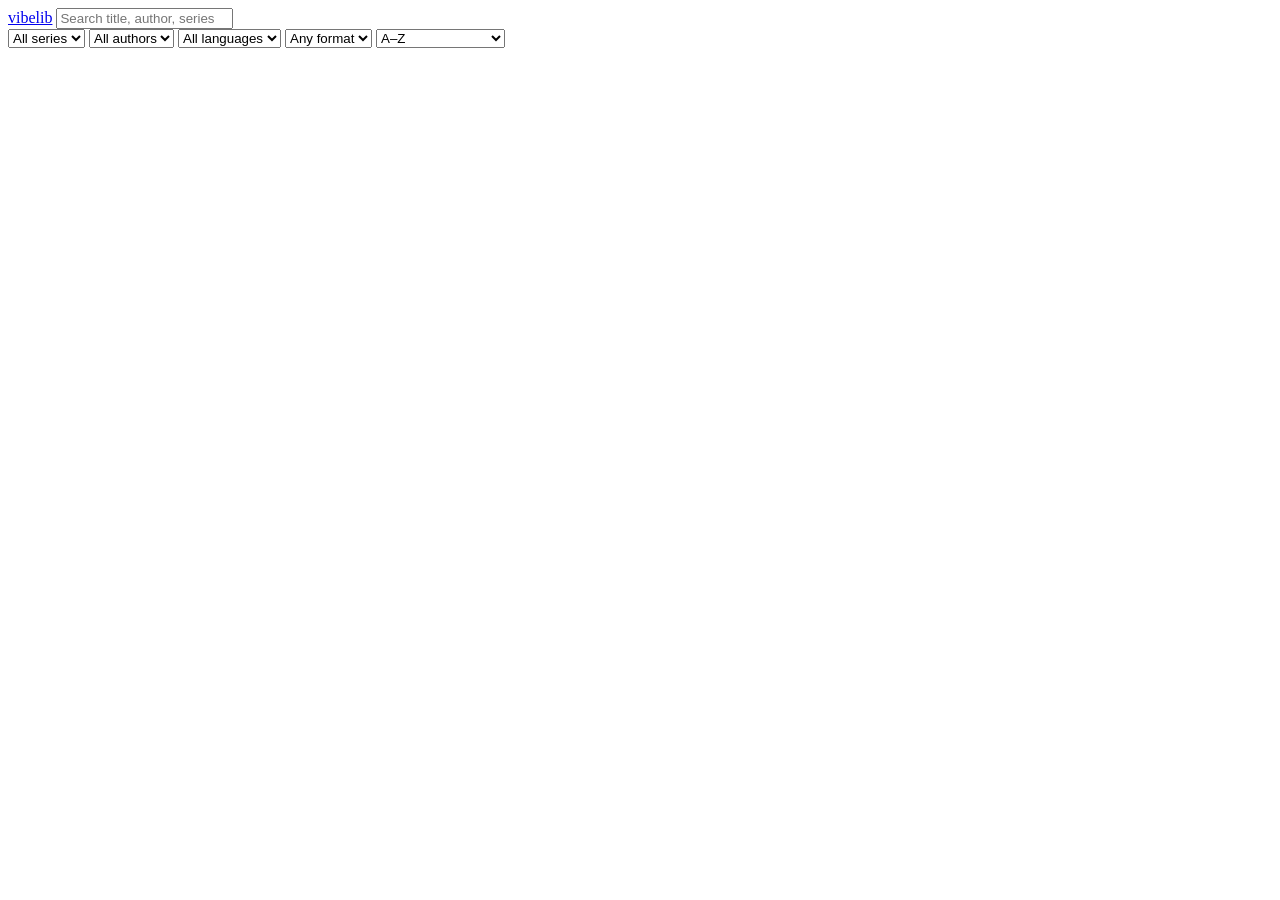
==== src/python/web/web/static/index.html @ 5de0d634 "initial checkin" ====
<!doctype html>
<html lang="en">
<head>
  <meta charset="utf-8">
  <meta name="viewport" content="width=device-width, initial-scale=1">
  <title>vibelib</title>
  <link rel="stylesheet" href="/static/app.css">
</head>
<body>
  <header>
    <a class="brand" href="#">vibelib</a>
    <input id="search" type="search" placeholder="Search title, author, series&hellip;" autocomplete="off">
    <div class="filters">
      <select id="series"><option value="">All series</option></select>
      <select id="author"><option value="">All authors</option></select>
      <select id="language"><option value="">All languages</option></select>
      <select id="format">
        <option value="">Any format</option>
        <option value="epub">Ebook</option>
        <option value="m4b">Audiobook</option>
      </select>
      <select id="sort">
        <option value="title">A&ndash;Z</option>
        <option value="date">Newest</option>
        <option value="acquired">Recently acquired</option>
        <option value="series">Series order</option>
      </select>
    </div>
  </header>

  <main>
    <p id="count" class="count"></p>
    <div id="grid" class="grid"></div>
    <div id="sentinel"></div>
    <p id="empty" class="empty" hidden>Nothing matches.</p>
  </main>

  <div id="detail" class="detail" hidden>
    <div class="detail-backdrop"></div>
    <article class="detail-card" role="dialog" aria-modal="true"></article>
  </div>

  <script src="/static/app.js"></script>
</body>
</html>
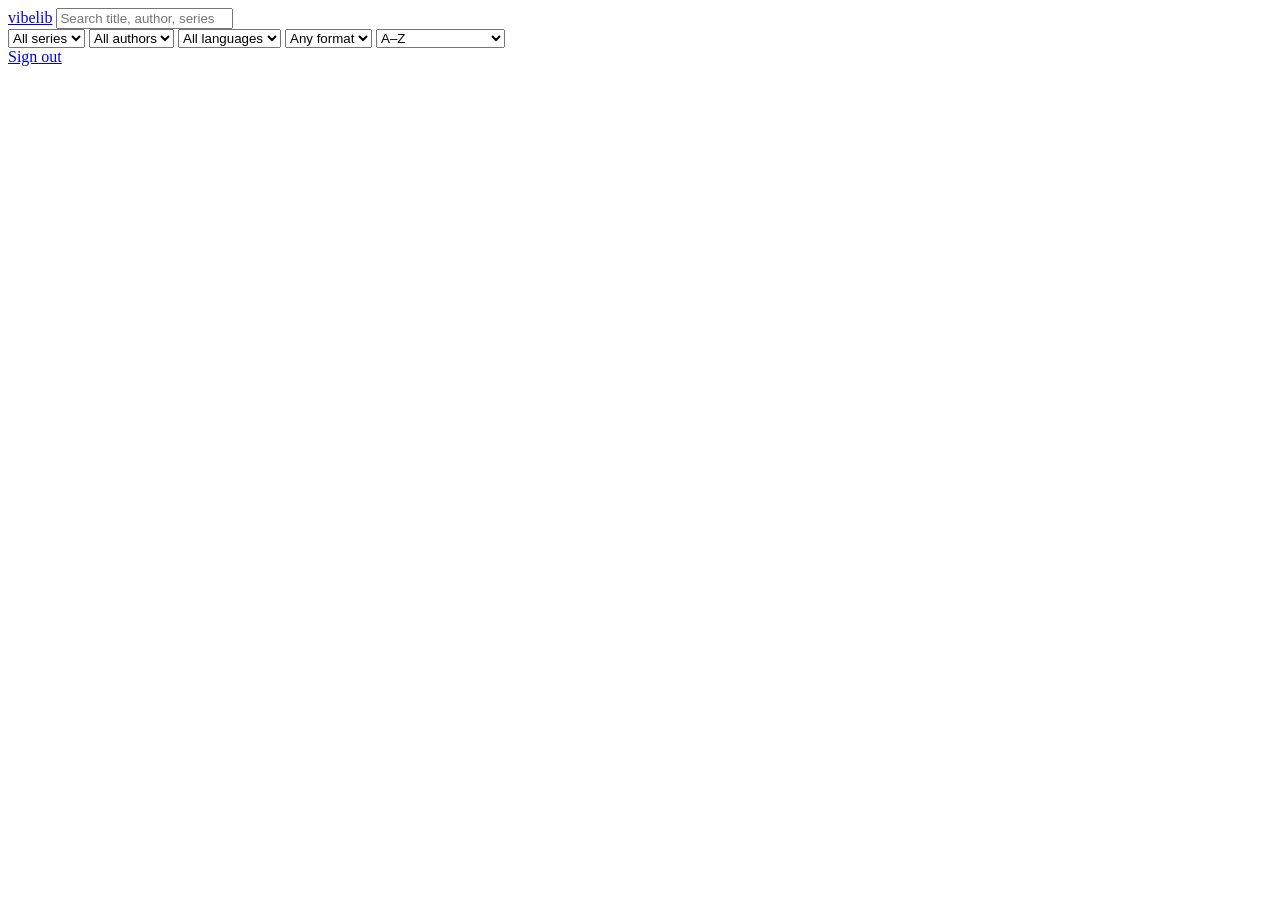
==== commit 756ea759: "Put the library behind Google sign-in, and stream downloads through the app The library is going to " ====
--- a/src/python/web/web/static/index.html
+++ b/src/python/web/web/static/index.html
@@ -26,6 +26,10 @@
         <option value="series">Series order</option>
       </select>
     </div>
+    <div class="account">
+      <span id="whoami" class="whoami"></span>
+      <a class="signout" href="/auth/logout">Sign out</a>
+    </div>
   </header>
 
   <main>
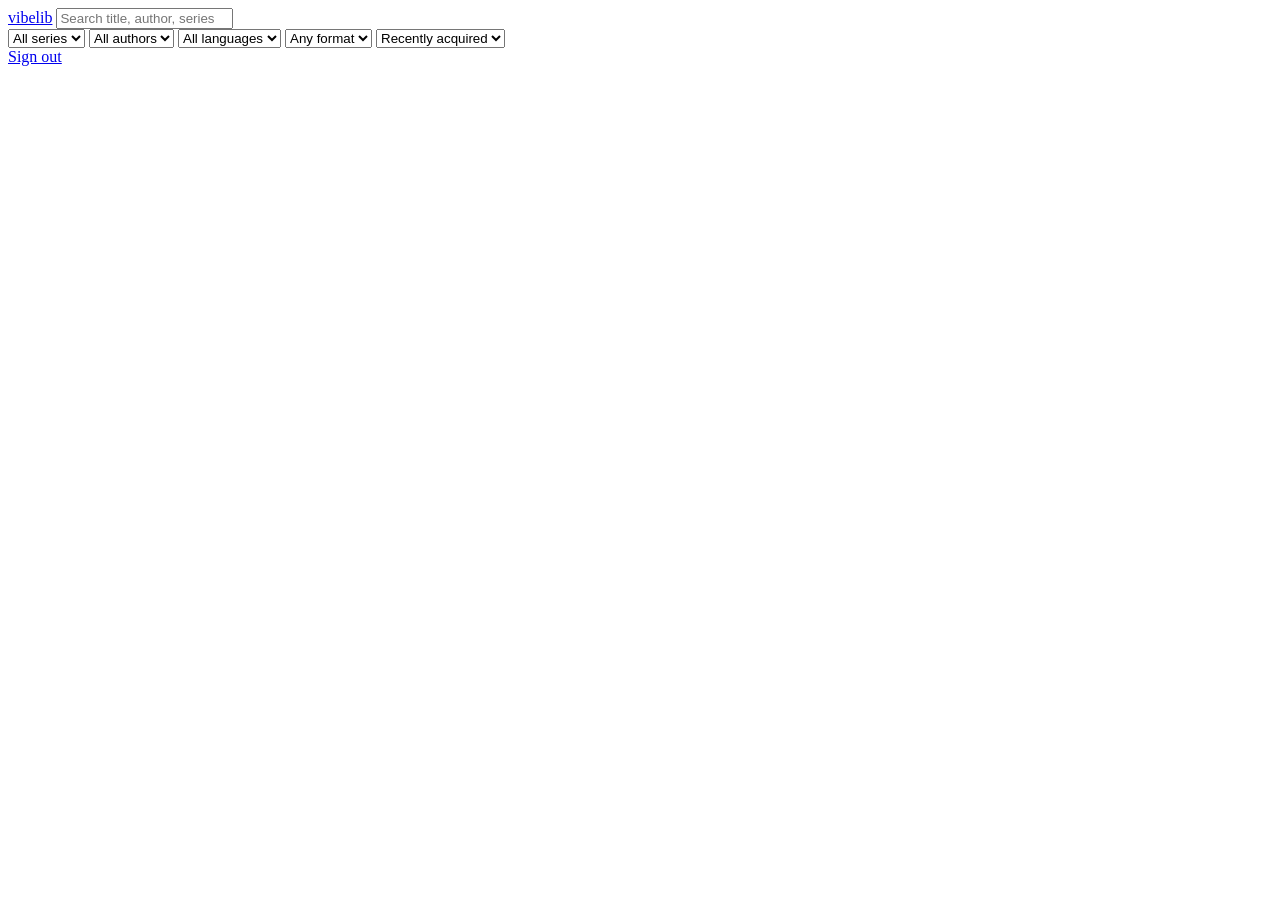
==== commit b1a497e7: "Default to "recently acquired" instead of A-Z The question someone opens the library with is almost " ====
--- a/src/python/web/web/static/index.html
+++ b/src/python/web/web/static/index.html
@@ -19,15 +19,18 @@
         <option value="epub">Ebook</option>
         <option value="m4b">Audiobook</option>
       </select>
+      <!-- First option is the one the page loads with. "Recently acquired" leads
+           because the question people actually arrive with is "what's new?" -->
       <select id="sort">
+        <option value="acquired">Recently acquired</option>
         <option value="title">A&ndash;Z</option>
         <option value="date">Newest</option>
-        <option value="acquired">Recently acquired</option>
         <option value="series">Series order</option>
       </select>
     </div>
     <div class="account">
       <span id="whoami" class="whoami"></span>
+      <a id="guests" class="signout" href="/admin" hidden>Accounts</a>
       <a class="signout" href="/auth/logout">Sign out</a>
     </div>
   </header>
